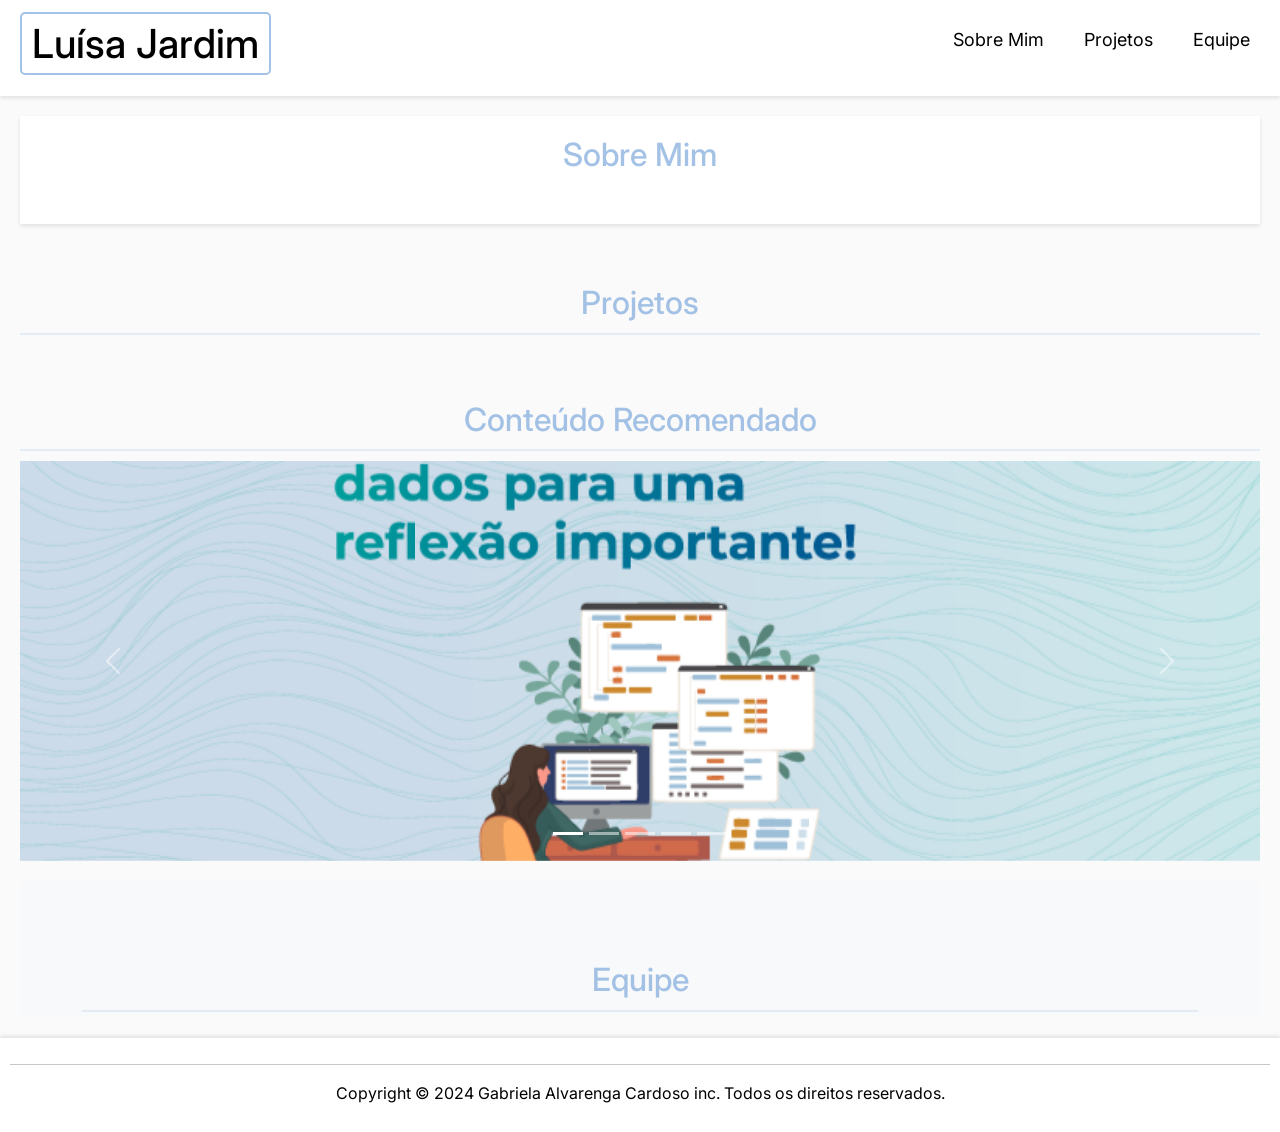
==== public/assets/index.html @ 18218157 "COMMIT 2" ====
<!DOCTYPE html>
<html lang="pt-br">

<head>
  <meta charset="UTF-8">
  <meta name="viewport" content="width=device-width, initial-scale=1.0">
  <link rel="stylesheet" href="https://cdn.jsdelivr.net/npm/bootstrap@5.2.3/dist/css/bootstrap.min.css">
  <link rel="stylesheet" href="https://cdnjs.cloudflare.com/ajax/libs/font-awesome/6.2.0/css/all.min.css">
  <link rel="stylesheet" href="/public/assets/css/style.css">
  <title>Site Pessoal</title>

  <script defer src="/public/assets/script/app.js"></script>
</head>

<body>
  <header class="cabecalho">
    <h1><a href="#" class="lg">Luísa Jardim </a></h1>
    <nav class="menu">
      <ul>
        <li><a href="#about">Sobre Mim</a></li>
        <li><a href="#projects">Projetos</a></li>
        <li><a href="#team">Equipe</a></li>
      </ul>
    </nav>
  </header>

  <main class="main">
    <!-- Seção Sobre Mim -->
    <section id="about" class="about-section">
      <h2>Sobre Mim</h2>
      <hr>
      <div id="about-content" class="content-wrapper">
        <!-- Conteúdo dinâmico sobre mim será carregado aqui -->
      </div>
    </section>

    <!-- Seção de Projetos -->
    <section id="projects" class="projects-section">
      <h2>Projetos</h2>
      <hr>
      <div id="projects-content" class="row g-4">
        <!-- Conteúdo dinâmico dos projetos será carregado aqui -->
      </div>
    </section>

    <!-- Seção Conteúdo Recomendado -->
    <section id="recommended-content" class="carousel-section">
      <h2>Conteúdo Recomendado</h2>
      <hr>
      <div class="images">
        <div id="carouselExampleIndicators" class="carousel slide" data-bs-ride="carousel">
          <div class="carousel-indicators">
            <button type="button" data-bs-target="#carouselExampleIndicators" data-bs-slide-to="0" class="active"
              aria-current="true" aria-label="Slide 1"></button>
            <button type="button" data-bs-target="#carouselExampleIndicators" data-bs-slide-to="1"
              aria-label="Slide 2"></button>
            <button type="button" data-bs-target="#carouselExampleIndicators" data-bs-slide-to="2"
              aria-label="Slide 3"></button>
            <button type="button" data-bs-target="#carouselExampleIndicators" data-bs-slide-to="3"
              aria-label="Slide 4"></button>
            <button type="button" data-bs-target="#carouselExampleIndicators" data-bs-slide-to="4"
              aria-label="Slide 5"></button>
          </div>
          <div class="carousel-inner">
            <div class="carousel-item active">
              <img src="/public/assets/img/img/banner__1.png" class="d-block w-100" alt="tecnologia">
            </div>
            <div class="carousel-item">
              <img src="/public/assets/img/img/banner__2.png" class="d-block w-100" alt="inovação">
            </div>
            <div class="carousel-item">
              <img src="/public/assets/img/img/banner__3.jpeg" class="d-block w-100"
                alt="inteligência artificial">
            </div>
            <div class="carousel-item">
              <img src="/public/assets/img/img/banner__4.webp" class="d-block w-100" alt="desenvolvimento">
            </div>
            
          </div>
          <button class="carousel-control-prev" type="button" data-bs-target="#carouselExampleIndicators"
            data-bs-slide="prev">
            <span class="carousel-control-prev-icon" aria-hidden="true"></span>
            <span class="visually-hidden">Anterior</span>
          </button>
          <button class="carousel-control-next" type="button" data-bs-target="#carouselExampleIndicators"
            data-bs-slide="next">
            <span class="carousel-control-next-icon" aria-hidden="true"></span>
            <span class="visually-hidden">Próximo</span>
          </button>
        </div>
      </div>
    </section>

  <!-- Seção Equipe -->
<section id="team" class="team-section">
  <div class="container">
    <h2>Equipe</h2>
    <hr>
    <div id="team-content" class="row row-cols-1 row-cols-md-3 g-4">
      <!-- Conteúdo dinâmico da equipe será carregado aqui -->
    </div>
  </div>
</section>


  </main>

  <footer class="rodape">
    <hr>
    <p>Copyright &copy; 2024 Gabriela Alvarenga Cardoso inc. Todos os direitos reservados.</p>
  </footer>
  <script src="https://cdn.jsdelivr.net/npm/bootstrap@5.2.3/dist/js/bootstrap.bundle.min.js"></script>
</body>

</html>
---- public/assets/css/style.css ----
/* Reset e importação de fontes */
@import url('https://fonts.googleapis.com/css2?family=Inter:wght@100..900&family=Raleway:ital,wght@0,100..900;1,100..900&family=Roboto:ital,wght@0,100;0,300;0,400;0,500;0,700;0,900;1,100;1,300;1,400;1,500;1,700;1,900&display=swap');

/* Configurações gerais */
* {
    padding: 0;
    margin: 0;
    box-sizing: border-box;
}

html {
    font-size: 1em;
}

body {
    height: 100%;
    background-color: #fafafa;
    font-family: 'Inter', sans-serif;
    line-height: 1.6;
}

/* Header */
.cabecalho {
    color: #000;
    padding: 20px;
    display: flex;
    justify-content: space-between;
    align-items: center;
    background-color: #ffffff;
    box-shadow: 0 2px 4px rgba(0, 0, 0, 0.1);
}

.cabecalho .lg {
    color: #000;
    text-decoration: none;
    border: 2px solid rgba(140, 179, 223, 0.801);
    padding: 5px 10px;
    border-radius: 5px;
}

.cabecalho .lg:hover,
.cabecalho .lg:active {
    color: rgba(140, 179, 223, 0.801);
}

/* Menu */
.menu ul {
    list-style-type: none;
    display: flex;
    align-items: center;
    padding: 0;
}

.menu li {
    margin-left: 20px;
    font-size: 18px;
}

.menu li a {
    color: #000;
    text-decoration: none;
    padding: 5px 10px;
    border-radius: 5px;
}

.menu li a:hover {
    background-color: rgba(140, 179, 223, 0.1);
    color: rgba(140, 179, 223, 0.801);
}

/* Sessões */
.main {
    padding: 20px;
}

.main h2 {
    color: rgba(140, 179, 223, 0.801);
    text-align: center;
}

.main hr {
    border: 0;
    height: 2px;
    background-color: rgba(140, 179, 223, 0.801);
    margin: 10px 0;
}

/* Carousel */
.carousel-section h2 {
    margin-top: 60px; 
}

.carousel-section {
    padding: 20px 0;
}

.carousel-inner img {
    height: 400px;
    object-fit: cover;
}

/* Footer */
.rodape {
    text-align: center;
    padding: 10px;
    background-color: #ffffff;
    box-shadow: 0 -2px 4px rgba(0, 0, 0, 0.1);
}

.rodape p {
    color: #000;
}

/* Estilo para os cards de projetos */
.projects-section h2 {
    margin-top: 60px; /* Ajuste o valor conforme necessário para o espaçamento desejado */
}

.projects-section .card {
    border: none;
    background-color: #ffffff;
    box-shadow: 0 4px 8px rgba(0, 0, 0, 0.1);
    transition: box-shadow 0.3s ease-in-out;
}

.projects-section .card:hover {
    box-shadow: 0 8px 16px rgba(0, 0, 0, 0.2);
}

.projects-section .card-title {
    font-size: 18px;
    margin-bottom: 10px;
    color: #333;
}

.projects-section .card-text {
    color: #6c757d;
    margin-bottom: 15px;
}

.projects-section .btn-primary {
    background-color: rgba(140, 179, 223, 0.801);
    border-color: rgba(140, 179, 223, 0.801);
    transition: background-color 0.3s ease-in-out;
}

.projects-section .btn-primary:hover {
    background-color: #6e8cb6;
    border-color: #6e8cb6;
}


/* Estilo para a área "Sobre Mim" */
.about-section {
    display: flex;
    justify-content: center;
    align-items: center;
    flex-direction: column;
    padding: 20px;
    text-align: center;
    background-color: #ffffff;
    box-shadow: 0 2px 4px rgba(0, 0, 0, 0.1);
}

.about-section img {
    width: 160px;
    height: 160px;
    border-radius: 50%;
    margin-bottom: 20px;
    border: 4px solid rgba(140, 179, 223, 0.8);
    /* Corrigindo a borda */
}

.about-section .text-content {
    max-width: 600px;
    margin: 0 auto;
}

.about-section h3 {
    font-size: 24px;
    color: #333;
    margin-bottom: 10px;
}

.about-section p {
    color: #6c757d;
    line-height: 1.5;
}

/* Adicione estas regras para ajustar o ícone de seguidores */
.info-icons {
    margin-top: 10px; /* Ajusta o espaçamento entre o texto e o ícone */
  }
  
  .followers {
    display: flex;
    align-items: center;
    margin-top: 10px; /* Ajusta o espaçamento entre o ícone e o texto */
  }
  
  .followers i {
    font-size: 20px; /* Diminui o tamanho do ícone */
    margin-right: 5px; /* Espaçamento à direita do ícone */
  }
  

.about-section .info-icons {
    display: flex;
    justify-content: space-between;
    margin-top: 20px;
}

.about-section .info-text {
    flex: 1;
    text-align: left;
}

.about-section .info-text p {
    margin-bottom: 10px;
}

/* Estilo para os ícones e texto de seguidores */
.info-icons {
    display: flex;
    justify-content: center; /* Centraliza horizontalmente */
    margin-top: 20px; /* Espaçamento acima do ícone */
}

.followers {
    display: flex;
    align-items: center; /* Alinha verticalmente */
}

.followers i {
    font-size: 20px; /* Tamanho do ícone */
    margin-right: 5px; /* Espaçamento à direita do ícone */
}

.followers span {
    font-size: 16px; /* Tamanho do texto */
    color: #6c757d; /* Cor do texto */
    font-weight: 500; /* Peso da fonte */
    margin-bottom: 0; /* Remove o espaçamento abaixo do texto */
    margin-left: 5px; /* Espaçamento à esquerda do texto */
}


.about-section .social-links {
    margin-top: 20px;
}

.about-section .social-links a {
    color: #6c757d;
    font-size: 20px;
    margin-right: 10px;
}

.about-section .social-links a:hover {
    color: rgba(140, 179, 223, 0.8);
}

/* Estilo ajustado para os cards da equipe */
.team-section h2 {
    margin-top: 60px; /* Ajuste o valor conforme necessário para o espaçamento desejado */
}

.team-section {
    padding: 20px 0;
    background-color: #f8f9fa;
  }
  
  .team-section h2 {
    color: rgba(140, 179, 223, 0.801);
    text-align: center;
  }
  
  .team-section hr {
    border: 0;
    height: 2px;
    background-color: rgba(140, 179, 223, 0.801);
    margin: 10px 0;
  }
  
  .team-section .card {
    border: none;
    background-color: #ffffff;
    box-shadow: 0 4px 8px rgba(0, 0, 0, 0.1);
    transition: box-shadow 0.3s ease-in-out;
  }
  
  .team-section .card:hover {
    box-shadow: 0 8px 16px rgba(0, 0, 0, 0.2);
  }
  
  .team-section .card img {
    height: 390px; 
    object-fit: cover;
    border-radius: 5px 5px 0 0;
  }
  
  .team-section .card-title {
    font-size: 18px;
    color: #333;
    text-align: center;
    margin-top: 10px;
  }
  
  .team-section .btn-primary {
    background-color: rgba(140, 179, 223, 0.801);
    border-color: rgba(140, 179, 223, 0.801);
    transition: background-color 0.3s ease-in-out;
  }
  
  .team-section .btn-primary:hover {
    background-color: #6e8cb6;
    border-color: #6e8cb6;
  }
  @media only screen and (max-width: 768px) {
    .cabecalho {
        flex-direction: column;
        align-items: center;
    }

    .cabecalho .lg {
        margin-left: 0;
        margin-bottom: 20px; /* Espaçamento inferior */
    }

    .menu {
        margin-top: 20px; /* Espaçamento superior */
        align-items: center;
    }

    .menu li {
        margin: 6px;
        font-size: 18px; /* Tamanho da fonte ajustado */
        margin-left: auto;
        margin-right: 20px;
    }
}

@media only screen and (max-width: 768px) {
    .main h2,
    .main hr {
        margin-left: 20px;
        margin-right: 20px;
    }
}
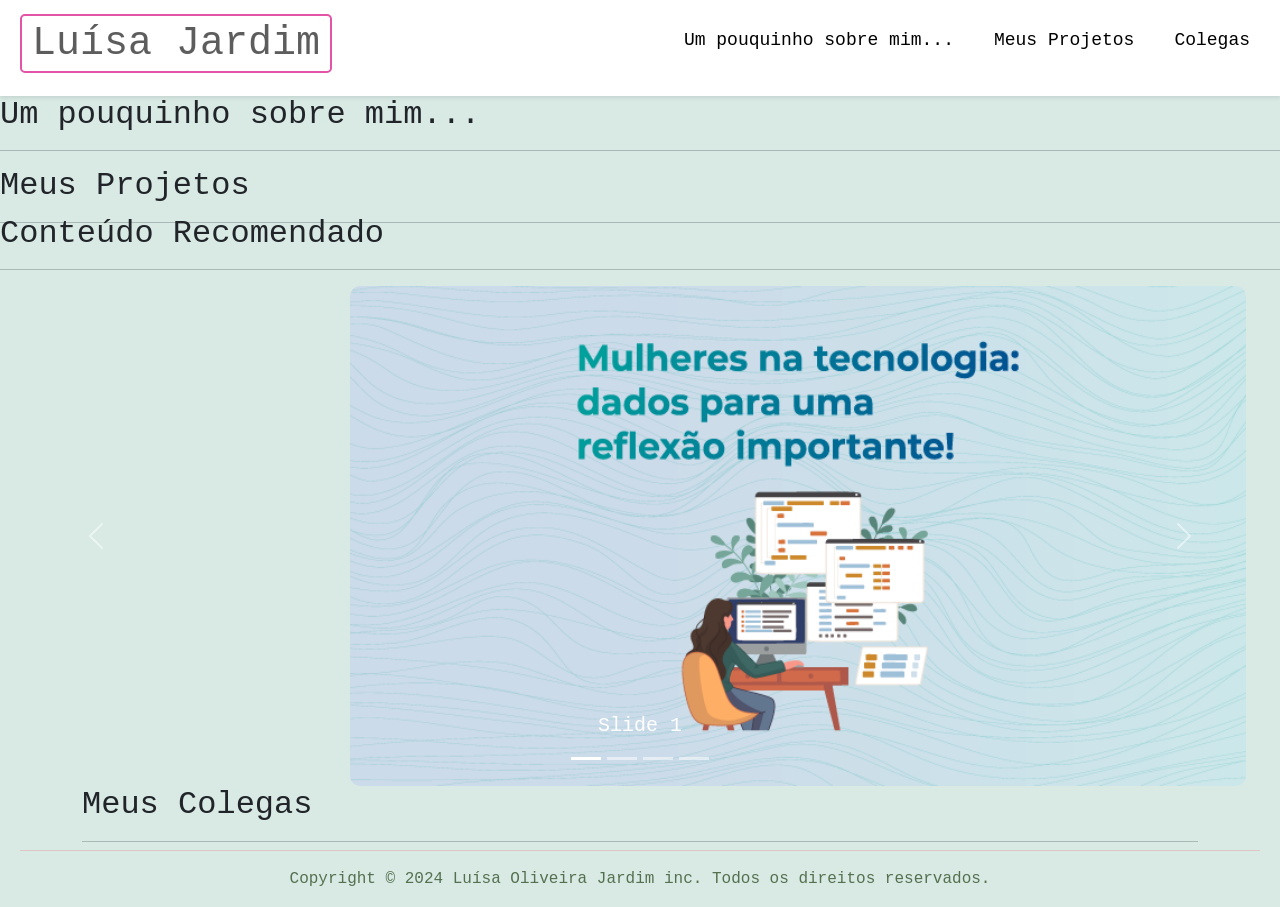
==== commit 98989683: "dando errado" ====
--- a/public/assets/index.html
+++ b/public/assets/index.html
@@ -9,17 +9,17 @@
   <link rel="stylesheet" href="/public/assets/css/style.css">
   <title>Site Pessoal</title>
 
-  <script defer src="/public/assets/script/app.js"></script>
+  <script defer src="/public/assets/js/app.js"></script>
 </head>
 
 <body>
   <header class="cabecalho">
-    <h1><a href="#" class="lg">Luísa Jardim </a></h1>
+    <h1><a href="#" class="lg">Luísa Jardim</a></h1>
     <nav class="menu">
       <ul>
-        <li><a href="#about">Sobre Mim</a></li>
-        <li><a href="#projects">Projetos</a></li>
-        <li><a href="#team">Equipe</a></li>
+        <li><a href="#about">Um pouquinho sobre mim...</a></li>
+        <li><a href="#projects">Meus Projetos</a></li>
+        <li><a href="#team">Colegas</a></li>
       </ul>
     </nav>
   </header>
@@ -27,7 +27,7 @@
   <main class="main">
     <!-- Seção Sobre Mim -->
     <section id="about" class="about-section">
-      <h2>Sobre Mim</h2>
+      <h2>Um pouquinho sobre mim...</h2>
       <hr>
       <div id="about-content" class="content-wrapper">
         <!-- Conteúdo dinâmico sobre mim será carregado aqui -->
@@ -36,7 +36,7 @@
 
     <!-- Seção de Projetos -->
     <section id="projects" class="projects-section">
-      <h2>Projetos</h2>
+      <h2>Meus Projetos</h2>
       <hr>
       <div id="projects-content" class="row g-4">
         <!-- Conteúdo dinâmico dos projetos será carregado aqui -->
@@ -58,24 +58,20 @@
               aria-label="Slide 3"></button>
             <button type="button" data-bs-target="#carouselExampleIndicators" data-bs-slide-to="3"
               aria-label="Slide 4"></button>
-            <button type="button" data-bs-target="#carouselExampleIndicators" data-bs-slide-to="4"
-              aria-label="Slide 5"></button>
           </div>
           <div class="carousel-inner">
             <div class="carousel-item active">
-              <img src="/public/assets/img/img/banner__1.png" class="d-block w-100" alt="tecnologia">
+              <img src="/public/assets/img/img/banner__1.png" class="d-block w-100" alt="mulheres">
             </div>
             <div class="carousel-item">
-              <img src="/public/assets/img/img/banner__2.png" class="d-block w-100" alt="inovação">
+              <img src="/public/assets/img/img/banner__2.png" class="d-block w-100" alt="demencia digital">
             </div>
             <div class="carousel-item">
-              <img src="/public/assets/img/img/banner__3.jpeg" class="d-block w-100"
-                alt="inteligência artificial">
+              <img src="/public/assets/img/img/banner__3.jpeg" class="d-block w-100" alt="ada lovelace">
             </div>
             <div class="carousel-item">
-              <img src="/public/assets/img/img/banner__4.webp" class="d-block w-100" alt="desenvolvimento">
+              <img src="/public/assets/img/img/banner__4.webp" class="d-block w-100" alt="allura">
             </div>
-            
           </div>
           <button class="carousel-control-prev" type="button" data-bs-target="#carouselExampleIndicators"
             data-bs-slide="prev">
@@ -91,25 +87,24 @@
       </div>
     </section>
 
-  <!-- Seção Equipe -->
-<section id="team" class="team-section">
-  <div class="container">
-    <h2>Equipe</h2>
-    <hr>
-    <div id="team-content" class="row row-cols-1 row-cols-md-3 g-4">
-      <!-- Conteúdo dinâmico da equipe será carregado aqui -->
-    </div>
-  </div>
-</section>
-
+    <!-- Seção Equipe -->
+    <section id="team" class="team-section">
+      <div class="container">
+        <h2> Meus Colegas</h2>
+        <hr>
+        <div id="team-content" class="row row-cols-1 row-cols-md-3 g-4">
+          <!-- Conteúdo dinâmico da equipe será carregado aqui -->
+        </div>
+      </div>
+    </section>
 
   </main>
 
   <footer class="rodape">
     <hr>
-    <p>Copyright &copy; 2024 Gabriela Alvarenga Cardoso inc. Todos os direitos reservados.</p>
+    <p>Copyright &copy; 2024 Luísa Oliveira Jardim inc. Todos os direitos reservados.</p>
   </footer>
   <script src="https://cdn.jsdelivr.net/npm/bootstrap@5.2.3/dist/js/bootstrap.bundle.min.js"></script>
 </body>
 
-</html>+</html>
--- a/public/assets/css/style.css
+++ b/public/assets/css/style.css
@@ -1,10 +1,10 @@
-/* Reset e importação de fontes */
 @import url('https://fonts.googleapis.com/css2?family=Inter:wght@100..900&family=Raleway:ital,wght@0,100..900;1,100..900&family=Roboto:ital,wght@0,100;0,300;0,400;0,500;0,700;0,900;1,100;1,300;1,400;1,500;1,700;1,900&display=swap');
 
-/* Configurações gerais */
+/* Resetando a página */
 * {
     padding: 0;
     margin: 0;
+    border: 0;
     box-sizing: border-box;
 }
 
@@ -14,14 +14,22 @@
 
 body {
     height: 100%;
-    background-color: #fafafa;
-    font-family: 'Inter', sans-serif;
-    line-height: 1.6;
+    background-color: #0a7b5b27;
+    font-family: 'Courier New', Courier, monospace;
+}
+
+/* Variáveis */
+:root {
+    --cor0: #ee5370;
+    --cor1: #C9B79C;
+    --cor2: #55704e;
+    --cor3: #9e978d;
+    --cor4: #2e3132;
 }
 
 /* Header */
 .cabecalho {
-    color: #000;
+    color: #11655abe;
     padding: 20px;
     display: flex;
     justify-content: space-between;
@@ -31,16 +39,16 @@
 }
 
 .cabecalho .lg {
-    color: #000;
+    color: #000000a2;
     text-decoration: none;
-    border: 2px solid rgba(140, 179, 223, 0.801);
+    border: 2px solid rgba(221, 42, 146, 0.801);
     padding: 5px 10px;
     border-radius: 5px;
 }
 
 .cabecalho .lg:hover,
 .cabecalho .lg:active {
-    color: rgba(140, 179, 223, 0.801);
+    color: rgba(221, 42, 146, 0.801);
 }
 
 /* Menu */
@@ -65,284 +73,302 @@
 
 .menu li a:hover {
     background-color: rgba(140, 179, 223, 0.1);
-    color: rgba(140, 179, 223, 0.801);
-}
-
-/* Sessões */
-.main {
-    padding: 20px;
-}
-
-.main h2 {
-    color: rgba(140, 179, 223, 0.801);
-    text-align: center;
-}
-
-.main hr {
-    border: 0;
-    height: 2px;
-    background-color: rgba(140, 179, 223, 0.801);
-    margin: 10px 0;
-}
-
-/* Carousel */
-.carousel-section h2 {
-    margin-top: 60px; 
-}
-
-.carousel-section {
-    padding: 20px 0;
-}
-
-.carousel-inner img {
-    height: 400px;
-    object-fit: cover;
-}
-
-/* Footer */
-.rodape {
-    text-align: center;
-    padding: 10px;
-    background-color: #ffffff;
-    box-shadow: 0 -2px 4px rgba(0, 0, 0, 0.1);
-}
-
-.rodape p {
-    color: #000;
-}
-
-/* Estilo para os cards de projetos */
-.projects-section h2 {
-    margin-top: 60px; /* Ajuste o valor conforme necessário para o espaçamento desejado */
-}
-
-.projects-section .card {
-    border: none;
-    background-color: #ffffff;
-    box-shadow: 0 4px 8px rgba(0, 0, 0, 0.1);
-    transition: box-shadow 0.3s ease-in-out;
-}
-
-.projects-section .card:hover {
-    box-shadow: 0 8px 16px rgba(0, 0, 0, 0.2);
-}
-
-.projects-section .card-title {
-    font-size: 18px;
-    margin-bottom: 10px;
-    color: #333;
-}
-
-.projects-section .card-text {
-    color: #6c757d;
-    margin-bottom: 15px;
-}
-
-.projects-section .btn-primary {
-    background-color: rgba(140, 179, 223, 0.801);
-    border-color: rgba(140, 179, 223, 0.801);
-    transition: background-color 0.3s ease-in-out;
-}
-
-.projects-section .btn-primary:hover {
-    background-color: #6e8cb6;
-    border-color: #6e8cb6;
-}
-
-
-/* Estilo para a área "Sobre Mim" */
-.about-section {
-    display: flex;
-    justify-content: center;
+    color: rgba(221, 42, 146, 0.801);
+}
+
+/* Main */
+
+/* Perfil */
+.perf h2 {
+    margin-top: 30px;
+    margin-left: 70px;
+    color: var(--cor0);
+}
+
+.perf hr {
+    margin-left: 70px;
+    color: var(--cor0);
+    margin-right: 60px;
+}
+
+.imagem-texto {
+    display: flex;
     align-items: center;
-    flex-direction: column;
-    padding: 20px;
-    text-align: center;
-    background-color: #ffffff;
-    box-shadow: 0 2px 4px rgba(0, 0, 0, 0.1);
-}
-
-.about-section img {
-    width: 160px;
-    height: 160px;
-    border-radius: 50%;
-    margin-bottom: 20px;
-    border: 4px solid rgba(140, 179, 223, 0.8);
-    /* Corrigindo a borda */
-}
-
-.about-section .text-content {
-    max-width: 600px;
-    margin: 0 auto;
-}
-
-.about-section h3 {
+}
+
+.imagem-texto img {
+    margin-right: 20px;
+    border-radius: 10px;
+    width: 100%;
+    max-width: 250px;
+    height: auto;
+    margin-left: 70px;
+}
+
+.texto {
+    color: var(--cor2);
+    margin-right: 40px;
+}
+
+.texto h3 {
+    color: var(--cor0);
+}
+
+.redes-sociais {
+    display: flex;
+    flex-wrap: wrap;
+    margin-top: 10px;
+}
+
+.redes-sociais i {
+    color: var(--cor2);
     font-size: 24px;
-    color: #333;
-    margin-bottom: 10px;
-}
-
-.about-section p {
-    color: #6c757d;
-    line-height: 1.5;
-}
-
-/* Adicione estas regras para ajustar o ícone de seguidores */
-.info-icons {
-    margin-top: 10px; /* Ajusta o espaçamento entre o texto e o ícone */
-  }
-  
-  .followers {
-    display: flex;
-    align-items: center;
-    margin-top: 10px; /* Ajusta o espaçamento entre o ícone e o texto */
-  }
-  
-  .followers i {
-    font-size: 20px; /* Diminui o tamanho do ícone */
-    margin-right: 5px; /* Espaçamento à direita do ícone */
-  }
-  
-
-.about-section .info-icons {
+    margin: 5px;
+}
+
+.redes-sociais i:hover {
+    color: var(--cor1);
+}
+
+.icones {
     display: flex;
     justify-content: space-between;
     margin-top: 20px;
 }
 
-.about-section .info-text {
-    flex: 1;
-    text-align: left;
-}
-
-.about-section .info-text p {
-    margin-bottom: 10px;
-}
-
-/* Estilo para os ícones e texto de seguidores */
-.info-icons {
-    display: flex;
-    justify-content: center; /* Centraliza horizontalmente */
-    margin-top: 20px; /* Espaçamento acima do ícone */
-}
-
-.followers {
-    display: flex;
-    align-items: center; /* Alinha verticalmente */
-}
-
-.followers i {
-    font-size: 20px; /* Tamanho do ícone */
-    margin-right: 5px; /* Espaçamento à direita do ícone */
-}
-
-.followers span {
-    font-size: 16px; /* Tamanho do texto */
-    color: #6c757d; /* Cor do texto */
-    font-weight: 500; /* Peso da fonte */
-    margin-bottom: 0; /* Remove o espaçamento abaixo do texto */
-    margin-left: 5px; /* Espaçamento à esquerda do texto */
-}
-
-
-.about-section .social-links {
-    margin-top: 20px;
-}
-
-.about-section .social-links a {
-    color: #6c757d;
+.comp {
+    display: flex;
+    align-items: center;
+    margin-right: 20px;
+}
+
+.comp i {
+    margin-right: 5px;
+    color: var(--cor0);
+}
+
+/* Repositório */
+.repos h2 {
+    margin-top: 30px;
+    margin-left: 20px;
+    color: var(--cor2);
+}
+
+.repos hr {
+    margin-left: 20px;
+    color: var(--cor0);
+    margin-right: 20px;
+}
+
+.repos {
+    margin-left: 40px;
+    margin-right: 40px;
+}
+
+.cardss {
+    margin-left: 20px;
+    margin-right: 20px;
+}
+
+/* Conteúdo Sugerido */
+.carrosel {
+    margin-left: 40px;
+    margin-right: 40px;
+}
+
+.carrosel h2 {
+    margin-top: 30px;
+    margin-left: 20px;
+    color: var(--cor2);
+}
+
+.carrosel hr {
+    margin-left: 20px;
+    color: var(--cor0);
+    margin-right: 20px;
+}
+
+.carousel-item img {
+    max-width: 70%;
+    height: 500px;
+    border-radius: 10px;
+    margin-left: 350px;
+}
+
+/* Colegas de trabalho */
+.colegas {
+    margin-left: 40px;
+    margin-right: 40px;
+}
+
+.colegas h2 {
+    margin-top: 30px;
+    margin-left: 20px;
+    color: var(--cor2);
+}
+
+.colegas hr {
+    margin-left: 20px;
+    color: var(--cor0);
+    margin-right: 20px;
+}
+
+.trabalho {
+    text-align: center;
+}
+
+.colega {
+    display: inline-block;
+    margin: 10px;
+    text-align: center;
+    margin-left: 30px;
+}
+
+.colega h3 a {
+    text-decoration: none;
     font-size: 20px;
-    margin-right: 10px;
-}
-
-.about-section .social-links a:hover {
-    color: rgba(140, 179, 223, 0.8);
-}
-
-/* Estilo ajustado para os cards da equipe */
-.team-section h2 {
-    margin-top: 60px; /* Ajuste o valor conforme necessário para o espaçamento desejado */
-}
-
-.team-section {
-    padding: 20px 0;
-    background-color: #f8f9fa;
-  }
-  
-  .team-section h2 {
-    color: rgba(140, 179, 223, 0.801);
+    color: var(--cor2);
+}
+
+.colega h3 a:hover {
+    color: var(--cor0);
+}
+
+.colega img {
+    border-radius: 3px;
+    width: 100px; /* Adjust the width as needed */
+    height: auto;
+}
+
+.card {
+    width: 255px; /* Adjust the width as needed */
+    margin: auto;
+}
+
+/* Rodapé */
+.rodape p {
     text-align: center;
-  }
-  
-  .team-section hr {
-    border: 0;
-    height: 2px;
-    background-color: rgba(140, 179, 223, 0.801);
-    margin: 10px 0;
-  }
-  
-  .team-section .card {
-    border: none;
-    background-color: #ffffff;
-    box-shadow: 0 4px 8px rgba(0, 0, 0, 0.1);
-    transition: box-shadow 0.3s ease-in-out;
-  }
-  
-  .team-section .card:hover {
-    box-shadow: 0 8px 16px rgba(0, 0, 0, 0.2);
-  }
-  
-  .team-section .card img {
-    height: 390px; 
-    object-fit: cover;
-    border-radius: 5px 5px 0 0;
-  }
-  
-  .team-section .card-title {
-    font-size: 18px;
-    color: #333;
-    text-align: center;
-    margin-top: 10px;
-  }
-  
-  .team-section .btn-primary {
-    background-color: rgba(140, 179, 223, 0.801);
-    border-color: rgba(140, 179, 223, 0.801);
-    transition: background-color 0.3s ease-in-out;
-  }
-  
-  .team-section .btn-primary:hover {
-    background-color: #6e8cb6;
-    border-color: #6e8cb6;
-  }
-  @media only screen and (max-width: 768px) {
-    .cabecalho {
+    color: var(--cor2);
+}
+
+.rodape hr {
+    margin-left: 20px;
+    color: var(--cor0);
+    margin-right: 20px;
+}
+
+/* Estilos para telas menores */
+@media screen and (max-width: 768px) {
+    /* Perfil */
+    .perf h2 {
+        text-align: center;
+        margin-left: 0;
+    }
+
+    .perf hr {
+        margin-left: 20px;
+        margin-right: 20px;
+    }
+
+    .imagem-texto {
         flex-direction: column;
         align-items: center;
     }
 
-    .cabecalho .lg {
-        margin-left: 0;
-        margin-bottom: 20px; /* Espaçamento inferior */
-    }
-
-    .menu {
-        margin-top: 20px; /* Espaçamento superior */
-        align-items: center;
-    }
-
-    .menu li {
-        margin: 6px;
-        font-size: 18px; /* Tamanho da fonte ajustado */
-        margin-left: auto;
-        margin-right: 20px;
-    }
-}
-
-@media only screen and (max-width: 768px) {
-    .main h2,
-    .main hr {
-        margin-left: 20px;
-        margin-right: 20px;
-    }
-}+    .imagem-texto img {
+        margin-top: 10px;
+        margin-left: 0;
+        margin-right: 0;
+        margin-bottom: 20px;
+    }
+
+    .texto {
+        text-align: center;
+        margin-left: 0;
+        margin-right: 0;
+    }
+
+    .texto p {
+        margin-left: 5px;
+        margin-right: 5px;
+    }
+
+    .redes-sociais {
+        justify-content: center;
+        margin-top: 10px;
+    }
+
+    /* Repositório */
+    .cardss {
+        margin-left: 0;
+        margin-right: 0;
+    }
+
+    /* Colegas de trabalho */
+    .colegas {
+        text-align: center;
+    }
+
+    .colega {
+        margin: 10px auto;
+        margin-right: 15px;
+        text-align: center;
+    }
+
+    /* Carrossel */
+    .carousel-inner img {
+        width: 100%;
+        height: auto;
+    }
+
+    /* Subtítulos */
+    .perf h2,
+    .repos h2,
+    .carrosel h2,
+    .colegas h2 {
+        text-align: center;
+        margin-left: 0;
+    }
+
+    /* Linha */
+    .carrosel hr,
+    .repos hr,
+    .colegas hr,
+    .rodape
+    .carrosel hr,
+    .repos hr,
+    .colegas hr,
+    .rodape hr {
+        margin-left: 0;
+        margin-right: 0;
+    }
+}
+
+/* Cards dos repositórios */
+.repo-card {
+    width: 600px; /* ajuste conforme necessário */
+    margin: 5px auto; /* centraliza os cards */
+    text-align: left;
+}
+
+.repo-card .card-body {
+    padding: 20px;
+}
+
+.repo-card .card-title {
+    font-size: 20px; /* ajuste conforme necessário */
+}
+
+.repo-card .card-text {
+    font-size: 14px; /* ajuste conforme necessário */
+}
+
+.repo-card .btn {
+    font-size: 12px; /* ajuste conforme necessário */
+}
+
+/* Botões Personalizados */
+.btn-primary {
+    background-color: #007bff;
+    border-color: #007bff;
+}
